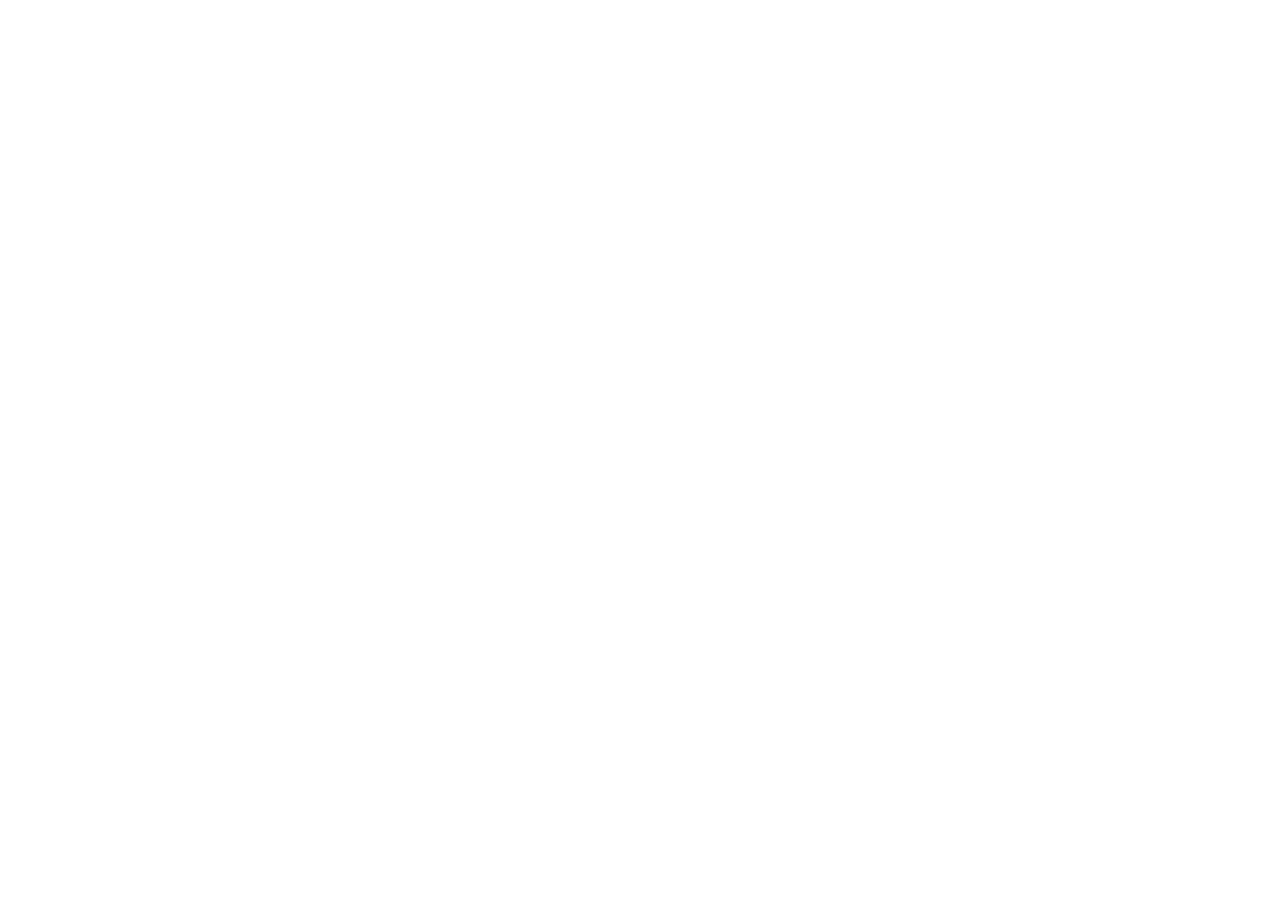
==== index.html @ a61f9099 "added two new html pages. Added the basic functionality for the index page" ====
<!DOCTYPE html>
<html lang="en">
<head>
    <meta charset="UTF-8">
    <meta name="viewport" content="width=device-width, initial-scale=1.0">
    <meta http-equiv="X-UA-Compatible" content="ie=edge">
    <title>Document</title>
    <style>
        .wrapper {
            width: 1000px;
            margin: 15% auto 0 auto;
            text-align: center;
        }

        .full-name {
            font-size: 40px;
        }

        ul > li {
            display: inline-block;
        }

        ul {
            padding: 0;
        }

        .hidden {
            display: none;
        }

    </style>
</head>
<body>
    <div class="wrapper">
        <p class="full-name">
            <span class="name hidden">Luis</span>
            <span class="name hidden">Filipe</span>
            <span class="name hidden">Oliveira</span>
            <span class="name hidden">Cousinha</span>
            <span class="name hidden">de</span>
            <span class="name hidden">Vasconcelos</span>
            <span class="name hidden">Forra</span>
        </p>
        <ul class="passions">
            <li class="hidden">something</li>
            <li class="hidden">something</li>
            <li class="hidden">something</li>
            <li class="hidden">something</li>
            <li class="hidden">something</li>
            <li class="hidden">something</li>
        </ul>
    </div>
    <script>
        var names = document.querySelector('.full-name').children;
        var passions = document.querySelector('.passions').children;
        var body = document.querySelector('body');

        var nameCounter = 0;
        var passionsCounter = 0;

        body.addEventListener('keypress', function(e) {

            if (e.keyCode !== 13) {
                return;
            }

            if (nameCounter !== 7) {
                names[nameCounter].classList.remove('hidden');
                nameCounter++;
                return;
            }

            if (passionsCounter !== 6) {
                passions[passionsCounter].classList.remove('hidden');
                passionsCounter++;
                return;
            }

            window.location = "presentation.html";
        })
    
    </script>
</body>
</html>
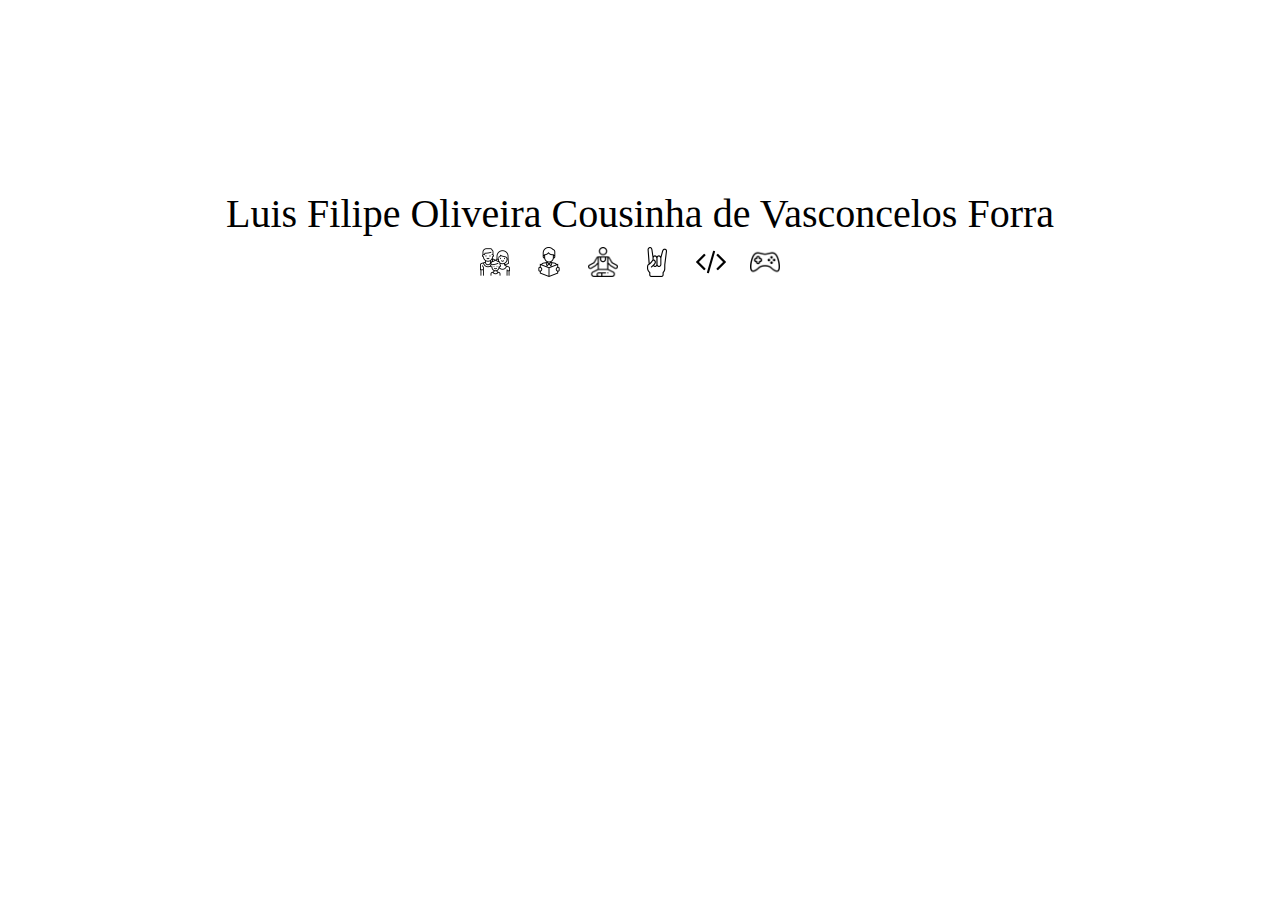
==== commit f579d6a3: "added icon image files, update the presentations-guideline, script js, end and presentation files" ====
--- a/index.html
+++ b/index.html
@@ -4,7 +4,7 @@
     <meta charset="UTF-8">
     <meta name="viewport" content="width=device-width, initial-scale=1.0">
     <meta http-equiv="X-UA-Compatible" content="ie=edge">
-    <title>Document</title>
+    <title>QUALIFICA Luís Forra Presentation</title>
     <style>
         .wrapper {
             width: 1000px;
@@ -14,6 +14,7 @@
 
         .full-name {
             font-size: 40px;
+            margin: 0 0 10px 0;
         }
 
         ul > li {
@@ -22,10 +23,17 @@
 
         ul {
             padding: 0;
+            margin: 0;
         }
 
         .hidden {
-            display: none;
+            /*display: none;*/
+        }
+
+        li > img {
+            width: 30px;
+            height: 30px;
+            padding-right: 20px;    
         }
 
     </style>
@@ -42,12 +50,12 @@
             <span class="name hidden">Forra</span>
         </p>
         <ul class="passions">
-            <li class="hidden">something</li>
-            <li class="hidden">something</li>
-            <li class="hidden">something</li>
-            <li class="hidden">something</li>
-            <li class="hidden">something</li>
-            <li class="hidden">something</li>
+            <li class="hidden"><img src="family.png"></li>
+            <li class="hidden"><img src="reading.png"></li>
+            <li class="hidden"><img src="yoga.png"></li>
+            <li class="hidden"><img src="rock-and-roll.png"></li>
+            <li class="hidden"><img src="code.png"></li>
+            <li class="hidden"><img src="console.png"></li>
         </ul>
     </div>
     <script>
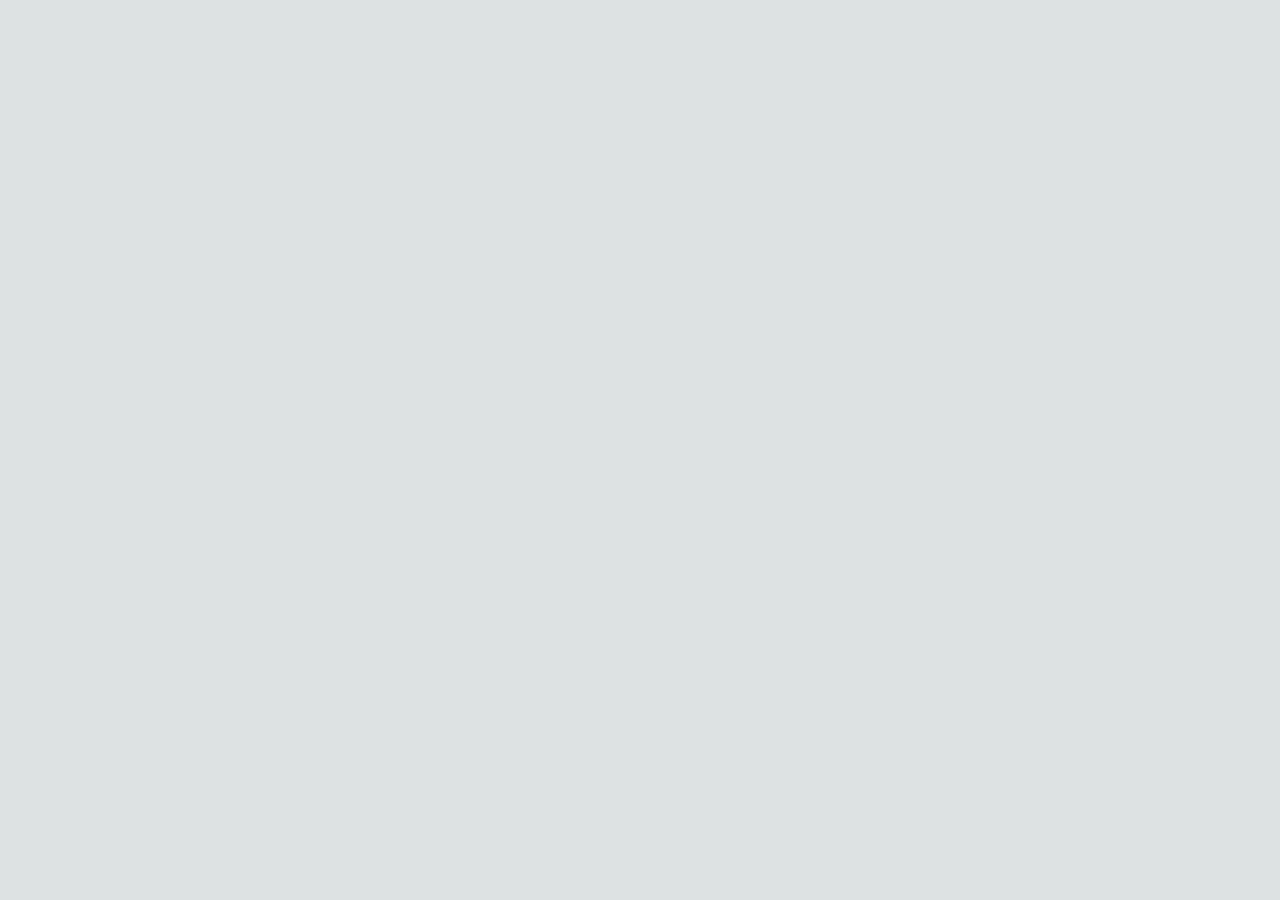
==== commit 7e170436: "minor adjustments" ====
--- a/index.html
+++ b/index.html
@@ -5,7 +5,14 @@
     <meta name="viewport" content="width=device-width, initial-scale=1.0">
     <meta http-equiv="X-UA-Compatible" content="ie=edge">
     <title>QUALIFICA Luís Forra Presentation</title>
+    <link href="https://fonts.googleapis.com/css?family=Roboto" rel="stylesheet"> 
     <style>
+        html {
+            font-family: 'Roboto', sans-serif;
+            background-color:  #dde2e3;
+            color: #72747a;
+        }
+
         .wrapper {
             width: 1000px;
             margin: 15% auto 0 auto;
@@ -27,7 +34,7 @@
         }
 
         .hidden {
-            /*display: none;*/
+            display: none;
         }
 
         li > img {
@@ -41,7 +48,7 @@
 <body>
     <div class="wrapper">
         <p class="full-name">
-            <span class="name hidden">Luis</span>
+            <span class="name hidden">Luís</span>
             <span class="name hidden">Filipe</span>
             <span class="name hidden">Oliveira</span>
             <span class="name hidden">Cousinha</span>
